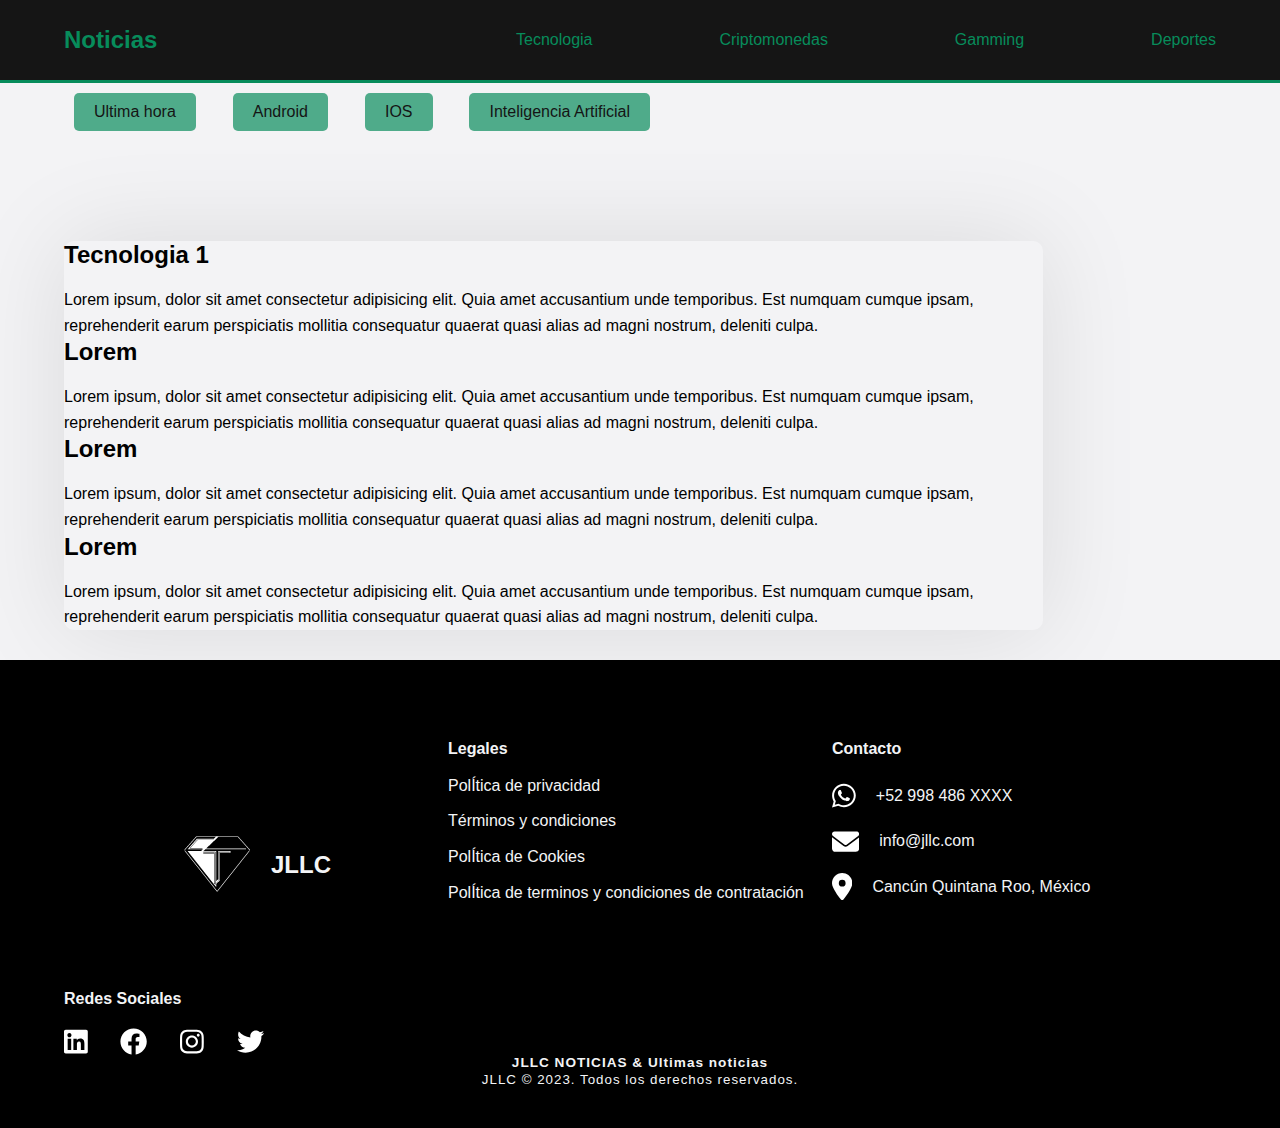
==== page/tecnologia.html @ efcf8aff "uno" ====
<!DOCTYPE html>
<html lang="en">
<head>
    <meta charset="UTF-8">
    <meta name="viewport" content="width=device-width, initial-scale=1.0">
    <title>Tecnologia</title>
    <link rel="stylesheet" href="../style/style.css">
</head>
<body>
    <header class="hero">
        <div class="container__hero">
            <nav class="nav__heo">
                <div class="container__logo">
                    <h2 class="hero__title"><a href="../index.html">Noticias</a></h2>
                </div>
                <ul class="nav__items">
                    <li class="nav__item"><a class="nav__link" href="../page/tecnologia.html">Tecnologia</a></li>
                    <li class="nav__item"><a class="nav__link" href="../page/criptomonedas.html">Criptomonedas</a></li>
                    <li class="nav__item"><a class="nav__link" href="../page/gaming.html">Gamming</a></li>
                    <li class="nav__item"><a class="nav__link" href="../page/deportes.html">Deportes</a></li>
                </ul>
                <div class="toggle">
                    <button class="toggle__botton"  id="toggle">
                        <span class="l1 span"></span>
                        <span class="l2 span"></span>
                        <span class="l3 span"></span>
                    </button>
                </div>
            </nav>
        </div>
    </header>
    <section class="main">
        <div class="conatiner__nav-deportes"style="overflow: hidden; overflow-x: scroll;">
           <div class="nav__hero">
                <button onclick="mostrarSeccion('ultima-hora')">Ultima hora</button>
                <button onclick="mostrarSeccion('android')">Android</button>
                <button onclick="mostrarSeccion('ios')">IOS</button>
                <button onclick="mostrarSeccion('inteligencia-artificial')">Inteligencia Artificial</button>
           </div>
        </div>
        <div class="ads__uno"></div>
        <div class="main__container">
            <div class="content">
                <div class="tecnologia" id="ultima-hora">
                    <div class="deportes__ultima-hora">
                        <h2>Tecnologia 1</h2>
                        <div>
                            <img src="" alt="">
                        </div>
                        <p>
                            Lorem ipsum, dolor sit amet consectetur adipisicing elit. Quia amet accusantium unde temporibus. 
                            Est numquam cumque ipsam, reprehenderit earum perspiciatis mollitia consequatur quaerat quasi alias 
                            ad magni nostrum, deleniti culpa.
                        </p>
                    </div>
                    <div class="deportes__ultima-hora">
                        <h2>Lorem</h2>
                        <div>
                            <img src="" alt="">
                        </div>
                        <p>
                            Lorem ipsum, dolor sit amet consectetur adipisicing elit. Quia amet accusantium unde temporibus. 
                            Est numquam cumque ipsam, reprehenderit earum perspiciatis mollitia consequatur quaerat quasi alias 
                            ad magni nostrum, deleniti culpa.
                        </p>
                    </div>
                    <div class="deportes__ultima-hora">
                        <h2>Lorem</h2>
                        <div>
                            <img src="" alt="">
                        </div>
                        <p>
                            Lorem ipsum, dolor sit amet consectetur adipisicing elit. Quia amet accusantium unde temporibus. 
                            Est numquam cumque ipsam, reprehenderit earum perspiciatis mollitia consequatur quaerat quasi alias 
                            ad magni nostrum, deleniti culpa.
                        </p>
                    </div>
                    <div class="deportes__ultima-hora">
                        <h2>Lorem</h2>
                        <div>
                            <img src="" alt="">
                        </div>
                        <p>
                            Lorem ipsum, dolor sit amet consectetur adipisicing elit. Quia amet accusantium unde temporibus. 
                            Est numquam cumque ipsam, reprehenderit earum perspiciatis mollitia consequatur quaerat quasi alias 
                            ad magni nostrum, deleniti culpa.
                        </p>
                    </div>
                </div>
                <div class="tecnologia" id="android">
                    <div class="deportes__futbol">
                        <h2>Tecnologia 2</h2>
                        <div>
                            <img src="" alt="">
                        </div>
                        <p>
                            Lorem ipsum, dolor sit amet consectetur adipisicing elit. Quia amet accusantium unde temporibus. 
                            Est numquam cumque ipsam, reprehenderit earum perspiciatis mollitia consequatur quaerat quasi alias 
                            ad magni nostrum, deleniti culpa.
                        </p>
                    </div>
                    <div class="deportes__futbol">
                        <h2>Lorem</h2>
                        <div>
                            <img src="" alt="">
                        </div>
                        <p>
                            Lorem ipsum, dolor sit amet consectetur adipisicing elit. Quia amet accusantium unde temporibus. 
                            Est numquam cumque ipsam, reprehenderit earum perspiciatis mollitia consequatur quaerat quasi alias 
                            ad magni nostrum, deleniti culpa.
                        </p>
                    </div>
                    <div class="deportes__futbol">
                        <h2>Lorem</h2>
                        <div>
                            <img src="" alt="">
                        </div>
                        <p>
                            Lorem ipsum, dolor sit amet consectetur adipisicing elit. Quia amet accusantium unde temporibus. 
                            Est numquam cumque ipsam, reprehenderit earum perspiciatis mollitia consequatur quaerat quasi alias 
                            ad magni nostrum, deleniti culpa.
                        </p>
                    </div>
                    <div class="deportes__futbol">
                        <h2>Lorem</h2>
                        <div>
                            <img src="" alt="">
                        </div>
                        <p>
                            Lorem ipsum, dolor sit amet consectetur adipisicing elit. Quia amet accusantium unde temporibus. 
                            Est numquam cumque ipsam, reprehenderit earum perspiciatis mollitia consequatur quaerat quasi alias 
                            ad magni nostrum, deleniti culpa.
                        </p>
                    </div>
                </div>
                <div class="tecnologia" id="ios">
                    <div class="deportes__basketball">
                        <h2>Tecnologia 3</h2>
                        <div>
                            <img src="" alt="">
                        </div>
                        <p>
                            Lorem ipsum, dolor sit amet consectetur adipisicing elit. Quia amet accusantium unde temporibus. 
                            Est numquam cumque ipsam, reprehenderit earum perspiciatis mollitia consequatur quaerat quasi alias 
                            ad magni nostrum, deleniti culpa.
                        </p>
                    </div>
                    <div class="deportes__basketball">
                        <h2>Lorem</h2>
                        <div>
                            <img src="" alt="">
                        </div>
                        <p>
                            Lorem ipsum, dolor sit amet consectetur adipisicing elit. Quia amet accusantium unde temporibus. 
                            Est numquam cumque ipsam, reprehenderit earum perspiciatis mollitia consequatur quaerat quasi alias 
                            ad magni nostrum, deleniti culpa.
                        </p>
                    </div>
                    <div class="deportes__basketball">
                        <h2>Lorem</h2>
                        <div>
                            <img src="" alt="">
                        </div>
                        <p>
                            Lorem ipsum, dolor sit amet consectetur adipisicing elit. Quia amet accusantium unde temporibus. 
                            Est numquam cumque ipsam, reprehenderit earum perspiciatis mollitia consequatur quaerat quasi alias 
                            ad magni nostrum, deleniti culpa.
                        </p>
                    </div>
                    <div class="deportes__basketball">
                        <h2>Lorem</h2>
                        <div>
                            <img src="" alt="">
                        </div>
                        <p>
                            Lorem ipsum, dolor sit amet consectetur adipisicing elit. Quia amet accusantium unde temporibus. 
                            Est numquam cumque ipsam, reprehenderit earum perspiciatis mollitia consequatur quaerat quasi alias 
                            ad magni nostrum, deleniti culpa.
                        </p>
                    </div>
                </div>
                <div class="tecnologia" id="inteligencia-artificial">
                    <div class="deportes__beisbol">
                        <h2>Tecnologia 4</h2>
                        <div>
                            <img src="" alt="">
                        </div>
                        <p>
                            Lorem ipsum, dolor sit amet consectetur adipisicing elit. Quia amet accusantium unde temporibus. 
                            Est numquam cumque ipsam, reprehenderit earum perspiciatis mollitia consequatur quaerat quasi alias 
                            ad magni nostrum, deleniti culpa.
                        </p>
                    </div>
                    <div class="deportes__beisbol">
                        <h2>Lorem</h2>
                        <div>
                            <img src="" alt="">
                        </div>
                        <p>
                            Lorem ipsum, dolor sit amet consectetur adipisicing elit. Quia amet accusantium unde temporibus. 
                            Est numquam cumque ipsam, reprehenderit earum perspiciatis mollitia consequatur quaerat quasi alias 
                            ad magni nostrum, deleniti culpa.
                        </p>
                    </div>
                    <div class="deportes__beisbol">
                        <h2>Lorem</h2>
                        <div>
                            <img src="" alt="">
                        </div>
                        <p>
                            Lorem ipsum, dolor sit amet consectetur adipisicing elit. Quia amet accusantium unde temporibus. 
                            Est numquam cumque ipsam, reprehenderit earum perspiciatis mollitia consequatur quaerat quasi alias 
                            ad magni nostrum, deleniti culpa.
                        </p>
                    </div>
                    <div class="deportes__beisbol">
                        <h2>Lorem</h2>
                        <div>
                            <img src="" alt="">
                        </div>
                        <p>
                            Lorem ipsum, dolor sit amet consectetur adipisicing elit. Quia amet accusantium unde temporibus. 
                            Est numquam cumque ipsam, reprehenderit earum perspiciatis mollitia consequatur quaerat quasi alias 
                            ad magni nostrum, deleniti culpa.
                        </p>
                    </div>
                </div>
            </div>
            <div class="ads__dos"></div>
        </div>
    </section>
    <footer class="footer">
        <div class="container__footer">
            <div class="content__footer">
                <div class="footer__jllc">
                    <div class="footer__jllc-item">
                        <img src="../assest/images/logo-jllc.png" alt="Logo de la Empresa">
                        <h2>JLLC</h2>
                    </div>
                    
                </div>
                <div class="legal">
                    <h4>Legales</h4>
                    <p>PolÍtica de privacidad</p>
                    <p>Términos y condiciones</p>
                    <p>PolÍtica de Cookies</p>
                    <p>PolÍtica de terminos y condiciones  de contratación</p>
                </div>
                <div class="contact">
                    <h4>Contacto</h4>
                    <div class="contact__item">
                        <svg xmlns="http://www.w3.org/2000/svg" height="1.7rem" viewBox="0 0 448 512" fill="#fff" ><path d="M380.9 97.1C339 55.1 283.2 32 223.9 32c-122.4 0-222 99.6-222 222 0 39.1 10.2 77.3 29.6 111L0 480l117.7-30.9c32.4 17.7 68.9 27 106.1 27h.1c122.3 0 224.1-99.6 224.1-222 0-59.3-25.2-115-67.1-157zm-157 341.6c-33.2 0-65.7-8.9-94-25.7l-6.7-4-69.8 18.3L72 359.2l-4.4-7c-18.5-29.4-28.2-63.3-28.2-98.2 0-101.7 82.8-184.5 184.6-184.5 49.3 0 95.6 19.2 130.4 54.1 34.8 34.9 56.2 81.2 56.1 130.5 0 101.8-84.9 184.6-186.6 184.6zm101.2-138.2c-5.5-2.8-32.8-16.2-37.9-18-5.1-1.9-8.8-2.8-12.5 2.8-3.7 5.6-14.3 18-17.6 21.8-3.2 3.7-6.5 4.2-12 1.4-32.6-16.3-54-29.1-75.5-66-5.7-9.8 5.7-9.1 16.3-30.3 1.8-3.7.9-6.9-.5-9.7-1.4-2.8-12.5-30.1-17.1-41.2-4.5-10.8-9.1-9.3-12.5-9.5-3.2-.2-6.9-.2-10.6-.2-3.7 0-9.7 1.4-14.8 6.9-5.1 5.6-19.4 19-19.4 46.3 0 27.3 19.9 53.7 22.6 57.4 2.8 3.7 39.1 59.7 94.8 83.8 35.2 15.2 49 16.5 66.6 13.9 10.7-1.6 32.8-13.4 37.4-26.4 4.6-13 4.6-24.1 3.2-26.4-1.3-2.5-5-3.9-10.5-6.6z"/></svg>
                        <p>+52 998 486 XXXX</p>
        
                    </div>
                    <div class="contact__item">
                        <svg xmlns="http://www.w3.org/2000/svg" height="1.7rem" viewBox="0 0 512 512" fill="#fff"><path d="M48 64C21.5 64 0 85.5 0 112c0 15.1 7.1 29.3 19.2 38.4L236.8 313.6c11.4 8.5 27 8.5 38.4 0L492.8 150.4c12.1-9.1 19.2-23.3 19.2-38.4c0-26.5-21.5-48-48-48H48zM0 176V384c0 35.3 28.7 64 64 64H448c35.3 0 64-28.7 64-64V176L294.4 339.2c-22.8 17.1-54 17.1-76.8 0L0 176z"/></svg>
                        <p>info@jllc.com</p>
                        
                    </div>
                    <div class="contact__item">
                        <svg xmlns="http://www.w3.org/2000/svg" height="1.7rem" viewBox="0 0 384 512" fill="#fff"><path d="M215.7 499.2C267 435 384 279.4 384 192C384 86 298 0 192 0S0 86 0 192c0 87.4 117 243 168.3 307.2c12.3 15.3 35.1 15.3 47.4 0zM192 128a64 64 0 1 1 0 128 64 64 0 1 1 0-128z"/></svg>
                        <p>Cancún Quintana Roo, México</p>
                        
                    </div>
        
                </div>
                <div class="social__networks">
                    <h4>Redes Sociales</h4>
                    <div class="social__networks-item">
                        <svg xmlns="http://www.w3.org/2000/svg" height="1.7rem" viewBox="0 0 448 512" fill="#fff"><path d="M416 32H31.9C14.3 32 0 46.5 0 64.3v383.4C0 465.5 14.3 480 31.9 480H416c17.6 0 32-14.5 32-32.3V64.3c0-17.8-14.4-32.3-32-32.3zM135.4 416H69V202.2h66.5V416zm-33.2-243c-21.3 0-38.5-17.3-38.5-38.5S80.9 96 102.2 96c21.2 0 38.5 17.3 38.5 38.5 0 21.3-17.2 38.5-38.5 38.5zm282.1 243h-66.4V312c0-24.8-.5-56.7-34.5-56.7-34.6 0-39.9 27-39.9 54.9V416h-66.4V202.2h63.7v29.2h.9c8.9-16.8 30.6-34.5 62.9-34.5 67.2 0 79.7 44.3 79.7 101.9V416z"/></svg>
                        <svg xmlns="http://www.w3.org/2000/svg" height="1.7rem" viewBox="0 0 512 512" fill="#fff"><path d="M504 256C504 119 393 8 256 8S8 119 8 256c0 123.78 90.69 226.38 209.25 245V327.69h-63V256h63v-54.64c0-62.15 37-96.48 93.67-96.48 27.14 0 55.52 4.84 55.52 4.84v61h-31.28c-30.8 0-40.41 19.12-40.41 38.73V256h68.78l-11 71.69h-57.78V501C413.31 482.38 504 379.78 504 256z"/></svg>
                        <svg xmlns="http://www.w3.org/2000/svg" height="1.7rem" viewBox="0 0 448 512" fill="#fff"><path d="M224.1 141c-63.6 0-114.9 51.3-114.9 114.9s51.3 114.9 114.9 114.9S339 319.5 339 255.9 287.7 141 224.1 141zm0 189.6c-41.1 0-74.7-33.5-74.7-74.7s33.5-74.7 74.7-74.7 74.7 33.5 74.7 74.7-33.6 74.7-74.7 74.7zm146.4-194.3c0 14.9-12 26.8-26.8 26.8-14.9 0-26.8-12-26.8-26.8s12-26.8 26.8-26.8 26.8 12 26.8 26.8zm76.1 27.2c-1.7-35.9-9.9-67.7-36.2-93.9-26.2-26.2-58-34.4-93.9-36.2-37-2.1-147.9-2.1-184.9 0-35.8 1.7-67.6 9.9-93.9 36.1s-34.4 58-36.2 93.9c-2.1 37-2.1 147.9 0 184.9 1.7 35.9 9.9 67.7 36.2 93.9s58 34.4 93.9 36.2c37 2.1 147.9 2.1 184.9 0 35.9-1.7 67.7-9.9 93.9-36.2 26.2-26.2 34.4-58 36.2-93.9 2.1-37 2.1-147.8 0-184.8zM398.8 388c-7.8 19.6-22.9 34.7-42.6 42.6-29.5 11.7-99.5 9-132.1 9s-102.7 2.6-132.1-9c-19.6-7.8-34.7-22.9-42.6-42.6-11.7-29.5-9-99.5-9-132.1s-2.6-102.7 9-132.1c7.8-19.6 22.9-34.7 42.6-42.6 29.5-11.7 99.5-9 132.1-9s102.7-2.6 132.1 9c19.6 7.8 34.7 22.9 42.6 42.6 11.7 29.5 9 99.5 9 132.1s2.7 102.7-9 132.1z"/></svg>
                        <svg xmlns="http://www.w3.org/2000/svg" height="1.7rem" viewBox="0 0 512 512" fill="#fff"><path d="M459.37 151.716c.325 4.548.325 9.097.325 13.645 0 138.72-105.583 298.558-298.558 298.558-59.452 0-114.68-17.219-161.137-47.106 8.447.974 16.568 1.299 25.34 1.299 49.055 0 94.213-16.568 130.274-44.832-46.132-.975-84.792-31.188-98.112-72.772 6.498.974 12.995 1.624 19.818 1.624 9.421 0 18.843-1.3 27.614-3.573-48.081-9.747-84.143-51.98-84.143-102.985v-1.299c13.969 7.797 30.214 12.67 47.431 13.319-28.264-18.843-46.781-51.005-46.781-87.391 0-19.492 5.197-37.36 14.294-52.954 51.655 63.675 129.3 105.258 216.365 109.807-1.624-7.797-2.599-15.918-2.599-24.04 0-57.828 46.782-104.934 104.934-104.934 30.213 0 57.502 12.67 76.67 33.137 23.715-4.548 46.456-13.32 66.599-25.34-7.798 24.366-24.366 44.833-46.132 57.827 21.117-2.273 41.584-8.122 60.426-16.243-14.292 20.791-32.161 39.308-52.628 54.253z"/></svg>                    </div>
                </div>
            </div>
            <div class="final__foot">
                <div>
                    <h5>JLLC NOTICIAS & Ultimas noticias</h5>
                    <small>JLLC © 2023. Todos los derechos reservados.</small>
                </div>
            </div>
        </div>
    </footer>
<script src="./scripts/tecnologia.js"></script>
<script src="../scripts/script.js"></script>
</body>
</html>
---- style/style.css ----
@font-face {
  font-family: 'Poppins';
  src: url('../assest/fonst/Poppins-Thin.ttf') format('ttf');
  font-weight: 100;
}

@font-face {
  font-family: 'Poppins';
  src: url('../assest/fonst/Poppins-ExtraLight.ttf') format('ttf');
  font-weight: 200;
}

@font-face {
  font-family: 'Poppins';
  src: url('../assest/fonst/Poppins-Light.ttf') format('ttf');
  font-weight: 300;
}

@font-face {
  font-family: 'Poppins';
  src: url('../assest/fonst/Poppins-Regular.ttf') format('ttf');
  font-weight: 400;
}

@font-face {
  font-family: 'Poppins';
  src: url('../assest/fonst/Poppins-Medium.ttf') format('ttf');
  font-weight: 500;
}

@font-face {
  font-family: 'Poppins';
  src: url('../assest/fonst/Poppins-SemiBold.ttf') format('ttf');
  font-weight: 600;
}

@font-face {
  font-family: 'Poppins';
  src: url('../assest/fonst/Poppins-Bold.ttf') format('ttf');
  font-weight: 700;
}

@font-face {
  font-family: 'Poppins';
  src: url('../assest/fonst/Poppins-ExtraBold.ttf') format('ttf');
  font-weight: 800;
}

@font-face {
  font-family: 'Poppins';
  src: url('../assest/fonst/Poppins-Black.ttf') format('ttf');
  font-weight: 900;
}


:root {
    --color-green: #078C5B;
    --color-green-opacity: #078c5bb1;
    --color-black: #000000;
    --color-white: #fff;

}

* {
    margin: 0;
    padding: 0;
}




html {
    font-family: 'Poppins', sans-serif;
    box-sizing: border-box;
    font-size: 16px;
  
}

body {
    background-color: #F3F3F5;
    color: rgb(243, 244, 246);
    max-width: 1500px;
    margin: 0 auto;
    overflow-x: hidden;

}


a {
    color: var(--color-white);
    transition: all 0.5s ease-out;
}

a:hover {
    opacity: 0.75;
  }

  h1 {
    margin: 0;
    font-size: 2rem;
  }
  
  h2 {
    margin: 0;
    font-size: 1.5rem;
  }
  
  h3 {
    margin: 0;
    font-size: 1.25rem;
  }
  
  h4 {
    margin: 0;
    font-size: 1rem;
  }
  
  h5 {
    margin: 0;
    font-size: 0.85rem;
  }
  
  h6 {
    margin: 0;
    font-size: 0.7rem;
  }
  
  img {
    max-width: 100%;
    height: auto;
  }
  
  p {
    line-height: 1.6;
  }

  button {
    font-family: 'Poppins', sans-serif;
  }


.hero__title a {
    text-decoration: none;
    color: var(--color-gold);
}

.container__hero {
  width: 100%;
    background-color: #151515;
    border-bottom: 3px solid var(--color-green);
}


.nav__heo {
    display: flex;
    width: 90%;
    margin: 0 auto;
    height: 80px;
    justify-content: space-between;
    align-items: center;
    color: var(--color-green);
}

.nav__items {
    display: flex;
    width: 700px;
    justify-content: space-between;
    list-style: none;
    
}

.nav__link {
    text-decoration: none;
    color: var(--color-green);
}
.main {
    width: 90%;
    margin: 0 auto;
}

.ads__uno {
    width: 100%;
    height: 100px;
}

.main__container {
    display: flex;
    color: var(--color-black);
}

.content {
    width: 85%;
    box-shadow: 0px 0px 100px 1px rgba(0,0,0,0.1);
    border-radius: 10px;
    margin-bottom: 30px;
}

.ads__dos {
    width: 15%;
}

.main__content {
  padding: 20px;
}

.main__content h2 {
  margin-bottom: 20px;
}

.conatiner__main-content {
  display: flex;
}
.img__main-content {
  width: 60%;
  margin: 0 auto;
}

.img__main-content img {
  width: 100%;
}

.conatiner__main-content-right {
  width: 40%;
  padding-left: 20px;
  text-align: justify;
}



/*===============================================Tecnologia================================*/

.nav__tecnologia {
    display: flex;
    width: 50%;
    padding: 10px;
    justify-content: space-between;
}

.nav__tecnologia button {
    font-size: 1rem;
    cursor: pointer;
    padding: 7px 15px;
    background-color: #ffb340;
    color: #151515;
    border: none;
    border-radius: 5px;

}

.tecnologia {
    display: none;
}

#ultima-hora {
    display: block; /* Mostrar "Ultima Hora" por defecto */
}



/*===============================================Criptomonedas================================*/

/*===============================================Gamming================================*/

/*===============================================Deportes================================*/

.nav__hero {
    display: flex;
    width: 50%;
    padding: 10px;
    justify-content: space-between;
}

.nav__hero button {
    font-size: 1rem;
    cursor: pointer;
    padding: 10px 20px;
    background-color: var(--color-green-opacity);
    color: #151515;
    border: none;
    border-radius: 5px;
    transition: 500ms;

}

.nav__hero button:hover {
    transform: scale(1.095)
}

.nav__hero button:active {
    transform: scale(.95);
}


.deportes {
    padding: 20px;
    display: none;
}

/*==================Ultima Hora=============*/

.deportes__ultima-hora {
  color: var(--color-black);
}

#ultima-hora {
    display: block; /* Mostrar "Ultima Hora" por defecto */
}

/*==================Futbol=============*/
.deportes__futbol {
  color: var(--color-black);
}



/*==================basketball============*/
.deportes__basketball {
  color: var(--color-black);
}



/*==================beisbol=============*/
.deportes__beisbol {
  color: var(--color-black);
}


/*==================Satart of Footer=============*/

.footer {
    background-color: var(--color-black);
  }
  
  .container__footer {
    width: 90%;
    margin: 0 auto;
    padding: 80px 0 20px 0;
  }
  .content__footer {
    display: grid;
    grid-template-columns: repeat(auto-fit, minmax(300px , 1fr));
    grid-template-rows: 250px;
  }
  .footer__jllc {
    display: grid;
    place-items: center;
  }
  
  .footer__jllc-item {
    display: flex;
    width: 150px;
    align-items: center;
    justify-content: space-between;
    
  }
  .legal h4 {
    margin-bottom: 15px;
  }

  .legal p {
    margin: 10px 0;
  }
  
  .contact h4  {
    margin-bottom: 15px;
  }

  .contact p {
    margin: 10px 0;
  }

  .contact__item {
    display: flex;
    align-items: center;
    cursor: pointer;
    
  }
  .contact__item svg {
    font-size: 1.5rem;
  }
  
  .contact__item:hover svg {
    color: var(--color-lime-green);
    transform: scale(1.1);
    transition: 800ms;
    color: #d2fc51;
  }
  
  .contact__item p {
    margin-left: 20px;
    
    
  }
  
  .social__networks {
    
  }
  
  
  
  .social__networks-item {
    display: flex;
    width: 200px;
    justify-content: space-between;
    margin-top: 20px;
  }
  
  .fa-brands {
    font-size: 2rem;
  }
  
  .fa-brands:hover {
    color: #d2fc51;
    transform: scale(1.1);
    transition: 800ms;
  }
  
  .final__foot {
    display: flex;
    justify-content: center;
    align-items: center;
    text-align: center;
    padding: 0 20px 20px 20px;
    letter-spacing: 1px;
  }
  /*================Nav Modal=====================*/
  
  .toggle {
      display: none;
      justify-content: center;
      align-items: center;      /* centra los elementos */
      width: 40px;
      height: 40px;
  }
  
  .toggle__botton {
      width: 40px;
      height: 40px;
      transform: scale(.8);
      position: relative;
      cursor: pointer;
      border: none;
      background: transparent;
      
      
  }
  
  .span {
      background: var(--color-green);
      width: 100%;
      height: 3px;
      border-radius: 5px;
      display: block;
      position: absolute;
      top: 50%;
      left: 50%;
      transform: translate(-50%, -50%);
      transition: transform 0.4s, width 0.3s ;
  }
  
  .l1{
      transform: translate(-50%, -15px);
  }
  
  .l3{
      transform: translate(-50%, 10px);
  }
  
  /* PARTE DE JAVASCRIPT */
  .activo .l1{
      transform: translate(-50%, -50%)rotate(45deg);
  }
  .activo .l3{
      transform: translate(-50%, -50%)rotate(-45deg);
  }
  
  .activo .l2{
      width: 0;
  }
  


@media screen and (max-width: 768px) {



  /*===============================================Header================================*/
    .toggle {
        display: flex;
        z-index: 10;
    }

    .nav__items {
      display: none;
      background-color: var(--color-white);
      position: absolute;
      top: 0;
      right: 0;
      height: 100vh;
      width: 300px;
      justify-content: space-between;
      list-style: none;
      padding-top: 50px;
      transition: 300ms; /* Aplica una transición suave a la transformación */
  }
  

  .ads__dos {
    display: none;
}


.content {
  width: 100%;
}

  .nav__link {
    color: var(--color-black);
  }

  
  .nav__item {
    margin: 50px 0 50px 30px;
  }


/*===============================================Deportes================================*/
.container__nav-deportes {
  width: 100%;
  overflow: auto;
  -webkit-overflow-scrolling: touch; /* Habilita el desplazamiento con el dedo en dispositivos iOS */

}

.nav__hero {
  display: flex;
  width: 110%;
  padding: 10px;
  justify-content: space-between;

}

/* Oculta las barras de desplazamiento en navegadores de escritorio */
.container__nav-deportes::-webkit-scrollbar {
  display: none;
}



  /*===============================================Footer================================*/

  .final__foot {
    margin-top: 20px;
  }

}

@media screen and (max-width: 600px) {

.nav__hero {
  display: flex;
  width: 140%;
  padding: 10px;
  justify-content: space-between;
}

    
}


@media screen and (max-width: 500px) {
  .nav__hero {
    display: flex;
    width: 150%;
    padding: 10px;
    justify-content: space-between;
  }
}


@media screen and (max-width: 400px) {
  .nav__hero {
    display: flex;
    width: 180%;
    padding: 10px;
    justify-content: space-between;
  }
}

@media screen and (max-width: 350px) {
  .nav__hero {
    display: flex;
    width: 190%;
    padding: 10px;
    justify-content: space-between;
  }
}
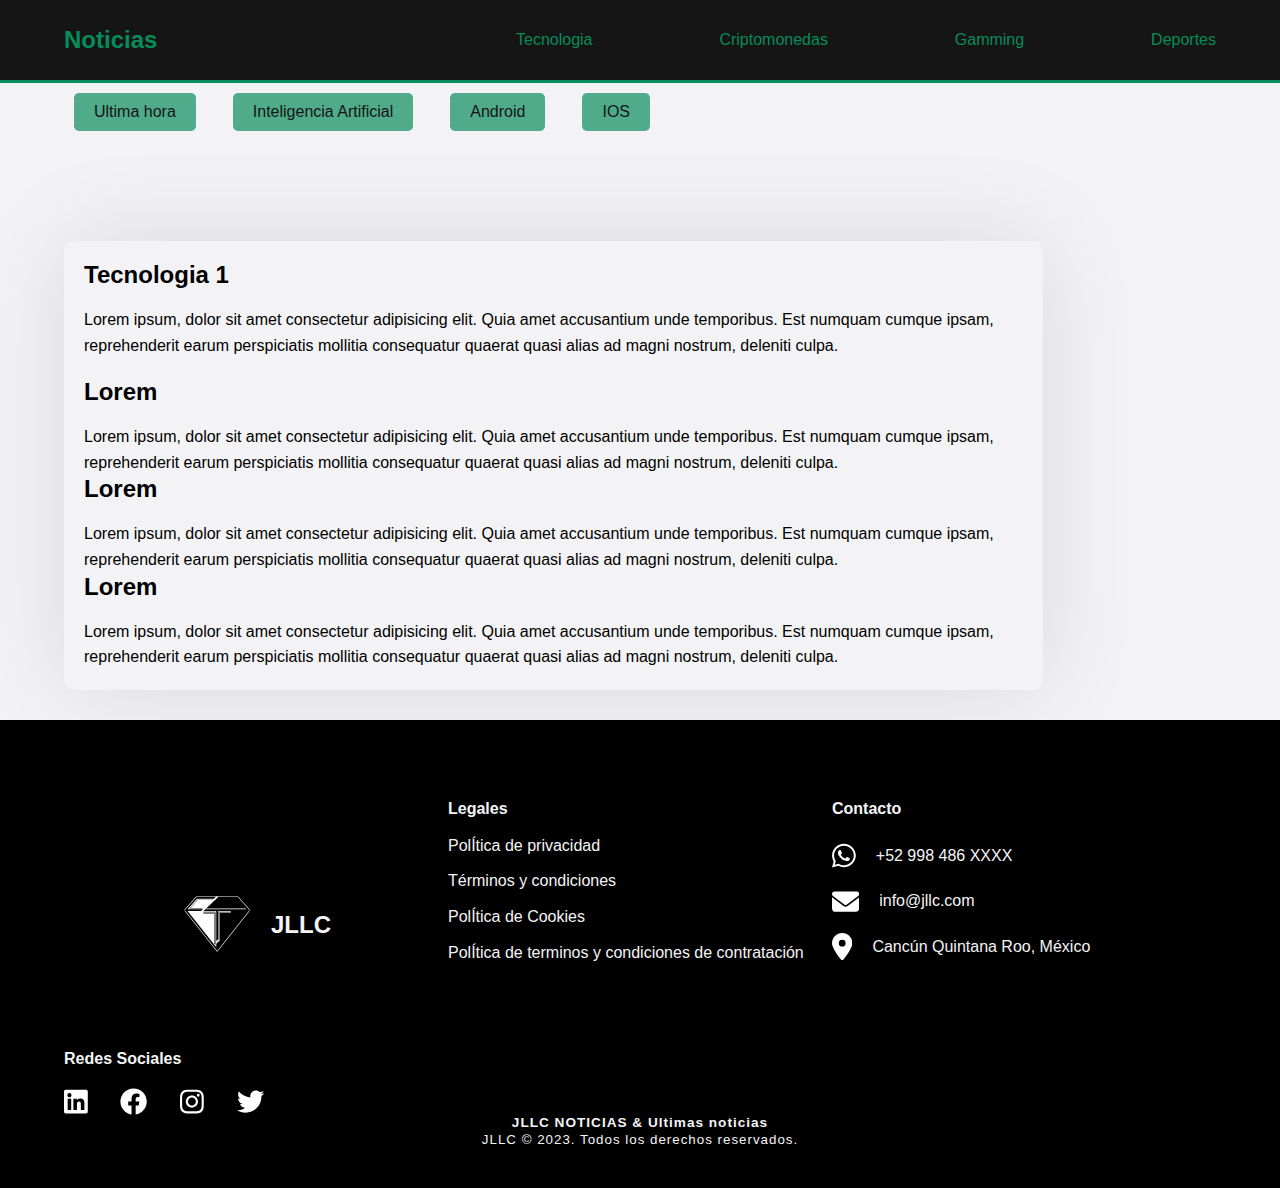
==== commit c87df31e: "Dos" ====
--- a/page/tecnologia.html
+++ b/page/tecnologia.html
@@ -33,17 +33,28 @@
         <div class="conatiner__nav-deportes"style="overflow: hidden; overflow-x: scroll;">
            <div class="nav__hero">
                 <button onclick="mostrarSeccion('ultima-hora')">Ultima hora</button>
+                <button onclick="mostrarSeccion('inteligencia-artificial')">Inteligencia Artificial</button>
                 <button onclick="mostrarSeccion('android')">Android</button>
                 <button onclick="mostrarSeccion('ios')">IOS</button>
-                <button onclick="mostrarSeccion('inteligencia-artificial')">Inteligencia Artificial</button>
            </div>
         </div>
         <div class="ads__uno"></div>
         <div class="main__container">
             <div class="content">
                 <div class="tecnologia" id="ultima-hora">
+                    <div class="container__tecnologia main-tecnologia">
+                        <h2>Tecnologia 1</h2>
+                        <div>
+                            <img src="" alt="">
+                        </div>
+                        <p>
+                            Lorem ipsum, dolor sit amet consectetur adipisicing elit. Quia amet accusantium unde temporibus. 
+                            Est numquam cumque ipsam, reprehenderit earum perspiciatis mollitia consequatur quaerat quasi alias 
+                            ad magni nostrum, deleniti culpa.
+                        </p>
+                    </div>
                     <div class="deportes__ultima-hora">
-                        <h2>Tecnologia 1</h2>
+                        <h2>Lorem</h2>
                         <div>
                             <img src="" alt="">
                         </div>
@@ -75,156 +86,96 @@
                             ad magni nostrum, deleniti culpa.
                         </p>
                     </div>
-                    <div class="deportes__ultima-hora">
-                        <h2>Lorem</h2>
-                        <div>
-                            <img src="" alt="">
-                        </div>
-                        <p>
-                            Lorem ipsum, dolor sit amet consectetur adipisicing elit. Quia amet accusantium unde temporibus. 
-                            Est numquam cumque ipsam, reprehenderit earum perspiciatis mollitia consequatur quaerat quasi alias 
-                            ad magni nostrum, deleniti culpa.
-                        </p>
-                    </div>
-                </div>
-                <div class="tecnologia" id="android">
-                    <div class="deportes__futbol">
-                        <h2>Tecnologia 2</h2>
-                        <div>
-                            <img src="" alt="">
-                        </div>
-                        <p>
-                            Lorem ipsum, dolor sit amet consectetur adipisicing elit. Quia amet accusantium unde temporibus. 
-                            Est numquam cumque ipsam, reprehenderit earum perspiciatis mollitia consequatur quaerat quasi alias 
-                            ad magni nostrum, deleniti culpa.
-                        </p>
-                    </div>
-                    <div class="deportes__futbol">
-                        <h2>Lorem</h2>
-                        <div>
-                            <img src="" alt="">
-                        </div>
-                        <p>
-                            Lorem ipsum, dolor sit amet consectetur adipisicing elit. Quia amet accusantium unde temporibus. 
-                            Est numquam cumque ipsam, reprehenderit earum perspiciatis mollitia consequatur quaerat quasi alias 
-                            ad magni nostrum, deleniti culpa.
-                        </p>
-                    </div>
-                    <div class="deportes__futbol">
-                        <h2>Lorem</h2>
-                        <div>
-                            <img src="" alt="">
-                        </div>
-                        <p>
-                            Lorem ipsum, dolor sit amet consectetur adipisicing elit. Quia amet accusantium unde temporibus. 
-                            Est numquam cumque ipsam, reprehenderit earum perspiciatis mollitia consequatur quaerat quasi alias 
-                            ad magni nostrum, deleniti culpa.
-                        </p>
-                    </div>
-                    <div class="deportes__futbol">
-                        <h2>Lorem</h2>
-                        <div>
-                            <img src="" alt="">
-                        </div>
-                        <p>
-                            Lorem ipsum, dolor sit amet consectetur adipisicing elit. Quia amet accusantium unde temporibus. 
-                            Est numquam cumque ipsam, reprehenderit earum perspiciatis mollitia consequatur quaerat quasi alias 
-                            ad magni nostrum, deleniti culpa.
-                        </p>
+                </div>
+                <div class="tecnologia" id="inteligencia-artificial">
+                    <div class="container__tecnologia">
+                            <a href="./tecnologia/article.html">
+                                <h2>Google Revela su Revolucionaria IA que Redacta Artículos Periodísticos de Forma Autónoma</h2>
+                                <div class="continer__img-tec" style="background-image: url(../assest/images/google-presenta-inteligencia-artificial-capaz-escribir-articulos-periodisticos.webp);">
+                                </div>
+                            </a>
+                            <p>
+                            La empresa reitera su compromiso con el periodismo de calidad y sostiene que su tecnología de inteligencia artificial está diseñada para colaborar con los profesionales de la información, agilizando tareas y liberando tiempo para el análisis y la creatividad. Esta iniciativa refleja el firme propósito de fortalecer el periodismo en la era digit
+                            </p>
+                    </div>
+                    <div class="container__tecnologia">
+                        <a href="./tecnologia/article.html">
+                            <h2>Potencia Tu Investigación Académica con las Herramientas de IA de Vanguardia</h2>
+                            <div class="continer__img-tec" style="background-image: url(../assest/images/las-mejor-manera-de-aprovechar-la-ia.webp);">
+                            </div>
+                            <p>
+                            La Empresa Afirma: No Busca Reemplazar a los Periodistas, Sino Potenciar su Desempeño y Eficiencia
+                        </p>
+                        </a>
+                    </div>
+                    <div class="container__tecnologia">
+                        <a href="./tecnologia/article.html">
+                            <h2>Google Revela su Revolucionaria IA que Redacta Artículos Periodísticos de Forma Autónoma</h2>
+                            <div class="continer__img-tec" style="background-image: url(../assest/images/google-presenta-inteligencia-artificial-capaz-escribir-articulos-periodisticos.webp);">
+                            </div>
+                            <p>
+                            La Empresa Afirma: No Busca Reemplazar a los Periodistas, Sino Potenciar su Desempeño y Eficiencia
+                        </p>
+                        </a>
+                    </div>
+                    <div class="container__tecnologia">
+                        <a href="./tecnologia/article.html">
+                            <h2>Google Revela su Revolucionaria IA que Redacta Artículos Periodísticos de Forma Autónoma</h2>
+                            <div class="continer__img-tec" style="background-image: url(../assest/images/google-presenta-inteligencia-artificial-capaz-escribir-articulos-periodisticos.webp);">
+                            </div>
+                            <p>
+                            La Empresa Afirma: No Busca Reemplazar a los Periodistas, Sino Potenciar su Desempeño y Eficiencia
+                        </p>
+                        </a>
                     </div>
                 </div>
                 <div class="tecnologia" id="ios">
                     <div class="deportes__basketball">
-                        <h2>Tecnologia 3</h2>
-                        <div>
-                            <img src="" alt="">
-                        </div>
-                        <p>
-                            Lorem ipsum, dolor sit amet consectetur adipisicing elit. Quia amet accusantium unde temporibus. 
-                            Est numquam cumque ipsam, reprehenderit earum perspiciatis mollitia consequatur quaerat quasi alias 
-                            ad magni nostrum, deleniti culpa.
-                        </p>
-                    </div>
-                    <div class="deportes__basketball">
-                        <h2>Lorem</h2>
-                        <div>
-                            <img src="" alt="">
-                        </div>
-                        <p>
-                            Lorem ipsum, dolor sit amet consectetur adipisicing elit. Quia amet accusantium unde temporibus. 
-                            Est numquam cumque ipsam, reprehenderit earum perspiciatis mollitia consequatur quaerat quasi alias 
-                            ad magni nostrum, deleniti culpa.
-                        </p>
-                    </div>
-                    <div class="deportes__basketball">
-                        <h2>Lorem</h2>
-                        <div>
-                            <img src="" alt="">
-                        </div>
-                        <p>
-                            Lorem ipsum, dolor sit amet consectetur adipisicing elit. Quia amet accusantium unde temporibus. 
-                            Est numquam cumque ipsam, reprehenderit earum perspiciatis mollitia consequatur quaerat quasi alias 
-                            ad magni nostrum, deleniti culpa.
-                        </p>
-                    </div>
-                    <div class="deportes__basketball">
-                        <h2>Lorem</h2>
-                        <div>
-                            <img src="" alt="">
-                        </div>
-                        <p>
-                            Lorem ipsum, dolor sit amet consectetur adipisicing elit. Quia amet accusantium unde temporibus. 
-                            Est numquam cumque ipsam, reprehenderit earum perspiciatis mollitia consequatur quaerat quasi alias 
-                            ad magni nostrum, deleniti culpa.
-                        </p>
-                    </div>
-                </div>
-                <div class="tecnologia" id="inteligencia-artificial">
-                    <div class="deportes__beisbol">
-                        <h2>Tecnologia 4</h2>
-                        <div>
-                            <img src="" alt="">
-                        </div>
-                        <p>
-                            Lorem ipsum, dolor sit amet consectetur adipisicing elit. Quia amet accusantium unde temporibus. 
-                            Est numquam cumque ipsam, reprehenderit earum perspiciatis mollitia consequatur quaerat quasi alias 
-                            ad magni nostrum, deleniti culpa.
-                        </p>
-                    </div>
-                    <div class="deportes__beisbol">
-                        <h2>Lorem</h2>
-                        <div>
-                            <img src="" alt="">
-                        </div>
-                        <p>
-                            Lorem ipsum, dolor sit amet consectetur adipisicing elit. Quia amet accusantium unde temporibus. 
-                            Est numquam cumque ipsam, reprehenderit earum perspiciatis mollitia consequatur quaerat quasi alias 
-                            ad magni nostrum, deleniti culpa.
-                        </p>
-                    </div>
-                    <div class="deportes__beisbol">
-                        <h2>Lorem</h2>
-                        <div>
-                            <img src="" alt="">
-                        </div>
-                        <p>
-                            Lorem ipsum, dolor sit amet consectetur adipisicing elit. Quia amet accusantium unde temporibus. 
-                            Est numquam cumque ipsam, reprehenderit earum perspiciatis mollitia consequatur quaerat quasi alias 
-                            ad magni nostrum, deleniti culpa.
-                        </p>
-                    </div>
-                    <div class="deportes__beisbol">
-                        <h2>Lorem</h2>
-                        <div>
-                            <img src="" alt="">
-                        </div>
-                        <p>
-                            Lorem ipsum, dolor sit amet consectetur adipisicing elit. Quia amet accusantium unde temporibus. 
-                            Est numquam cumque ipsam, reprehenderit earum perspiciatis mollitia consequatur quaerat quasi alias 
-                            ad magni nostrum, deleniti culpa.
-                        </p>
-                    </div>
-                </div>
+                        <h2>La biotecnología: una herramienta para mejorar la salud, la alimentación y el medio ambiente.</h2>
+                        <div>
+                            <img src="" alt="">
+                        </div>
+                        <p>
+                            Lorem ipsum, dolor sit amet consectetur adipisicing elit. Quia amet accusantium unde temporibus. 
+                            Est numquam cumque ipsam, reprehenderit earum perspiciatis mollitia consequatur quaerat quasi alias 
+                            ad magni nostrum, deleniti culpa.
+                        </p>
+                    </div>
+                    <div class="deportes__basketball">
+                        <h2>Lorem</h2>
+                        <div>
+                            <img src="" alt="">
+                        </div>
+                        <p>
+                            Lorem ipsum, dolor sit amet consectetur adipisicing elit. Quia amet accusantium unde temporibus. 
+                            Est numquam cumque ipsam, reprehenderit earum perspiciatis mollitia consequatur quaerat quasi alias 
+                            ad magni nostrum, deleniti culpa.
+                        </p>
+                    </div>
+                    <div class="deportes__basketball">
+                        <h2>Lorem</h2>
+                        <div>
+                            <img src="" alt="">
+                        </div>
+                        <p>
+                            Lorem ipsum, dolor sit amet consectetur adipisicing elit. Quia amet accusantium unde temporibus. 
+                            Est numquam cumque ipsam, reprehenderit earum perspiciatis mollitia consequatur quaerat quasi alias 
+                            ad magni nostrum, deleniti culpa.
+                        </p>
+                    </div>
+                    <div class="deportes__basketball">
+                        <h2>Lorem</h2>
+                        <div>
+                            <img src="" alt="">
+                        </div>
+                        <p>
+                            Lorem ipsum, dolor sit amet consectetur adipisicing elit. Quia amet accusantium unde temporibus. 
+                            Est numquam cumque ipsam, reprehenderit earum perspiciatis mollitia consequatur quaerat quasi alias 
+                            ad magni nostrum, deleniti culpa.
+                        </p>
+                    </div>
+                </div>
+                
             </div>
             <div class="ads__dos"></div>
         </div>
--- a/style/style.css
+++ b/style/style.css
@@ -90,10 +90,6 @@
     color: var(--color-white);
     transition: all 0.5s ease-out;
 }
-
-a:hover {
-    opacity: 0.75;
-  }
 
   h1 {
     margin: 0;
@@ -249,10 +245,34 @@
 
 .tecnologia {
     display: none;
+    padding: 20px;
 }
 
 #ultima-hora {
     display: block; /* Mostrar "Ultima Hora" por defecto */
+}
+
+.container__tecnologia {
+  color: var(--color-black);
+  margin-bottom: 20px;
+}
+
+.container__tecnologia a {
+  color: var(--color-black);
+  text-decoration: none;
+}
+
+.container__tecnologia a:hover {
+  background-color: none;
+  box-shadow: none;
+  
+}
+
+.continer__img-tec {
+  height: 150px;
+  background-position: center;
+  background-size: cover;
+  margin: 20px 0;
 }
 
 
@@ -524,7 +544,6 @@
     margin: 50px 0 50px 30px;
   }
 
-
 /*===============================================Deportes================================*/
 .container__nav-deportes {
   width: 100%;
@@ -548,6 +567,7 @@
 
 
 
+
   /*===============================================Footer================================*/
 
   .final__foot {
